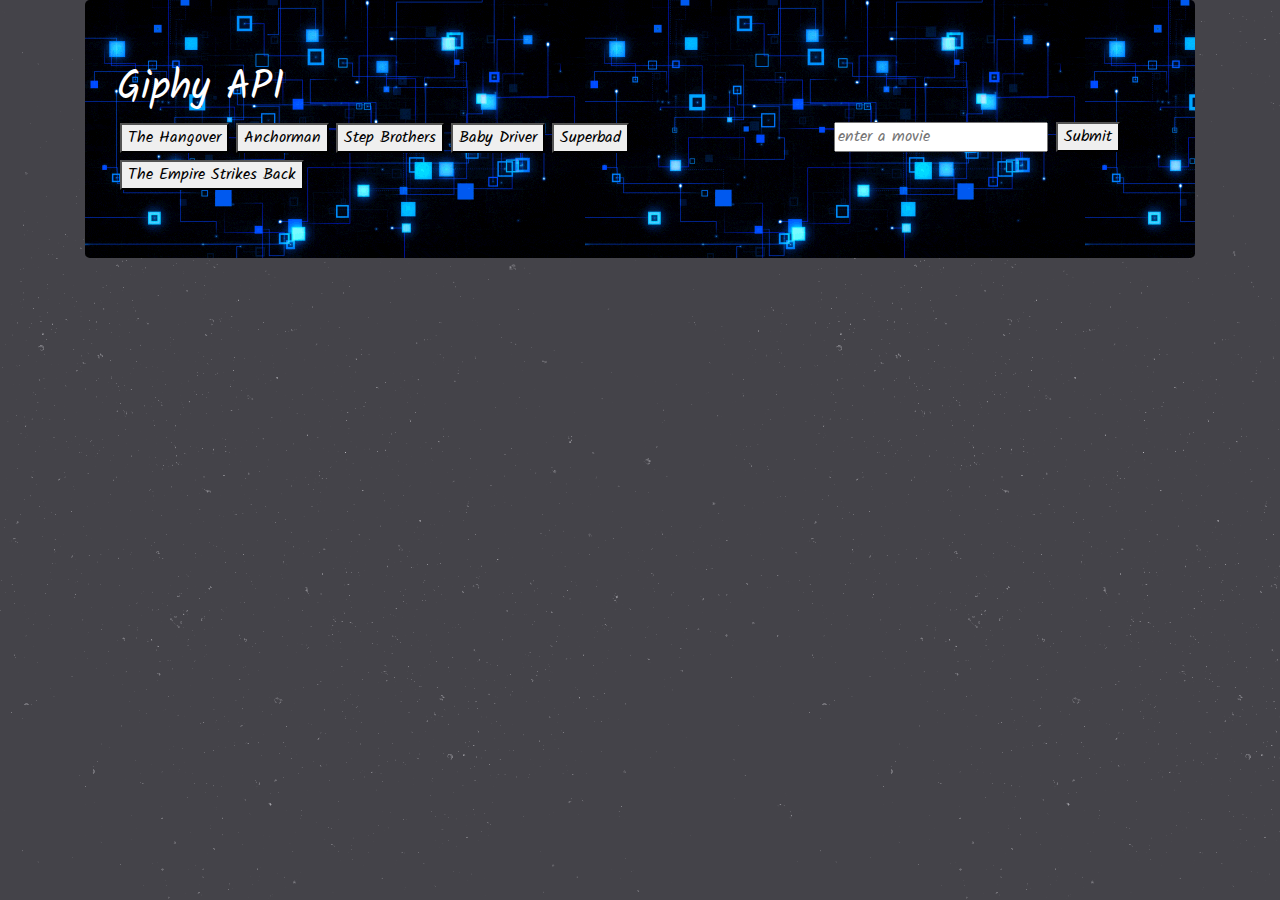
==== index.html @ 5ad5b0aa "final" ====
<!DOCTYPE html>
<html>
  <head>
    <meta charset="utf-8">
    <title>Giphy API</title>
    <script src="https://code.jquery.com/jquery-3.2.1.min.js"></script>
    <link rel="stylesheet" href="https://maxcdn.bootstrapcdn.com/bootstrap/4.0.0-beta.2/css/bootstrap.min.css">
    <link href="https://fonts.googleapis.com/css?family=Kalam" rel="stylesheet">
    <link rel="stylesheet" href="style.css">

  </head>
  <body>
    <div class="container">
      <div class="jumbotron">
    <h1>Giphy API</h1>
    <div class='row'>
      <div class='col-md-8'>
    <div id='buttonSpot'></div>
  </div>
  <div class='col-md-4'>
    <input type="text" id="userInput" placeholder="enter a movie">
    <button type="submit" id="submit">Submit</button>
  </div>
  </div>
  </div>
    <div id="inputSpot">
    </div>
    <div class="container">
    <div class='gifSpot'></div>
    <div class='ratings'></div>
  </div>
  <div class='col-md-4'>
  </div>

  </div>
</div>


    <script src="logic.js"></script>
  </body>
</html>
---- style.css ----
body{
  background-image: url('stardust.png');
  color: white;
}

.gif{
  border: 5px solid white;
  border-radius: 10px;
}

figure{
  display: inline-block;
  margin: 15px;
  align-items: center;
}

button{
  margin: .5%;
}

.gifSpot{

  margin: auto;
  text-align: center;
}

.jumbotron{
  background-image: url('giphy.gif');
  color: white;
  font-family: 'Kalam', cursive;
  text-emphasis: bold;
}

#text{
  color: white;
  font-family: 'Kalam', cursive;
}
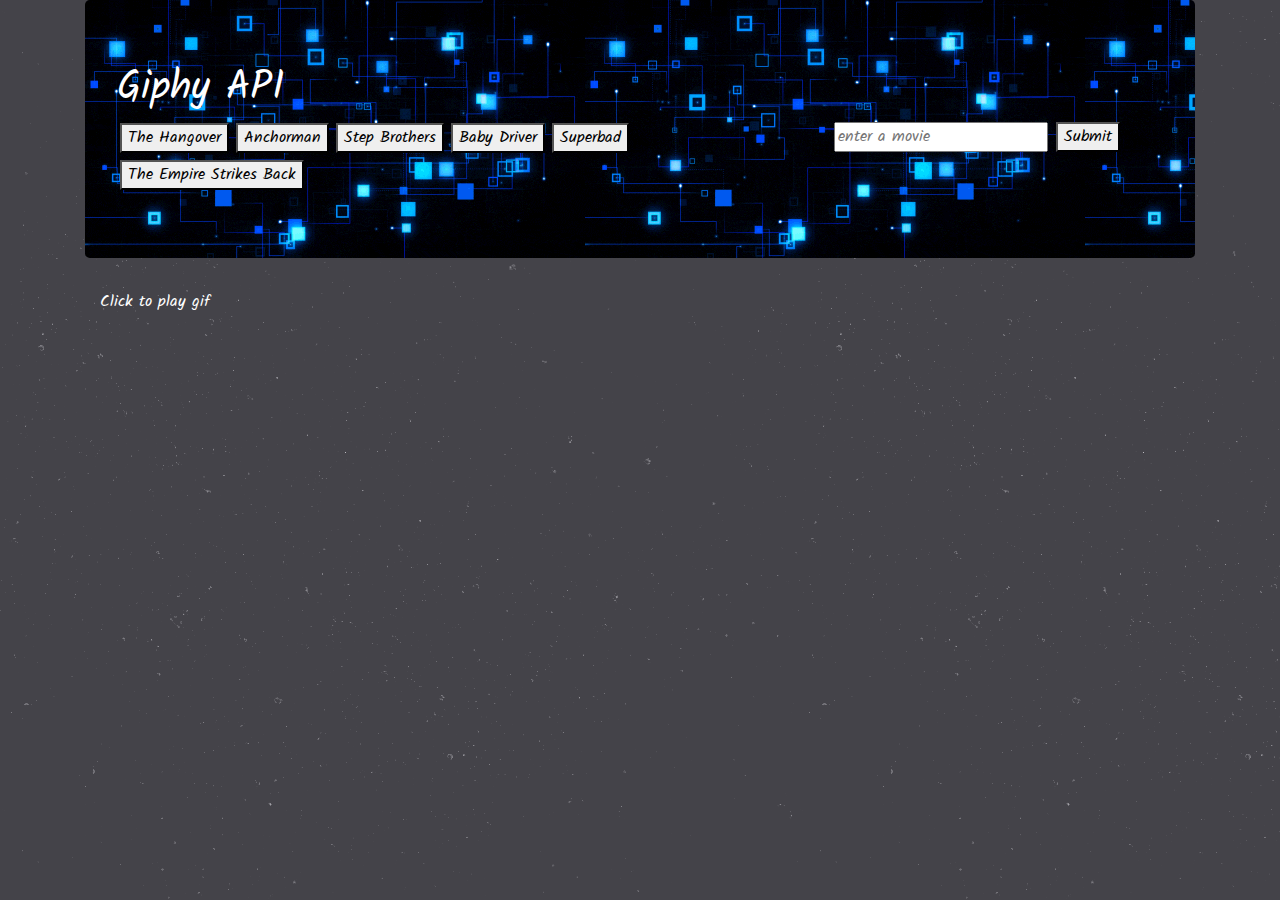
==== commit 5772f16c: "click to play" ====
--- a/index.html
+++ b/index.html
@@ -26,6 +26,7 @@
     <div id="inputSpot">
     </div>
     <div class="container">
+      <p class='clickToPlay'>Click to play gif</p>
     <div class='gifSpot'></div>
     <div class='ratings'></div>
   </div>
--- a/style.css
+++ b/style.css
@@ -35,3 +35,7 @@
   color: white;
   font-family: 'Kalam', cursive;
 }
+
+.clickToPlay{
+  font-family: 'Kalam', cursive;
+}
